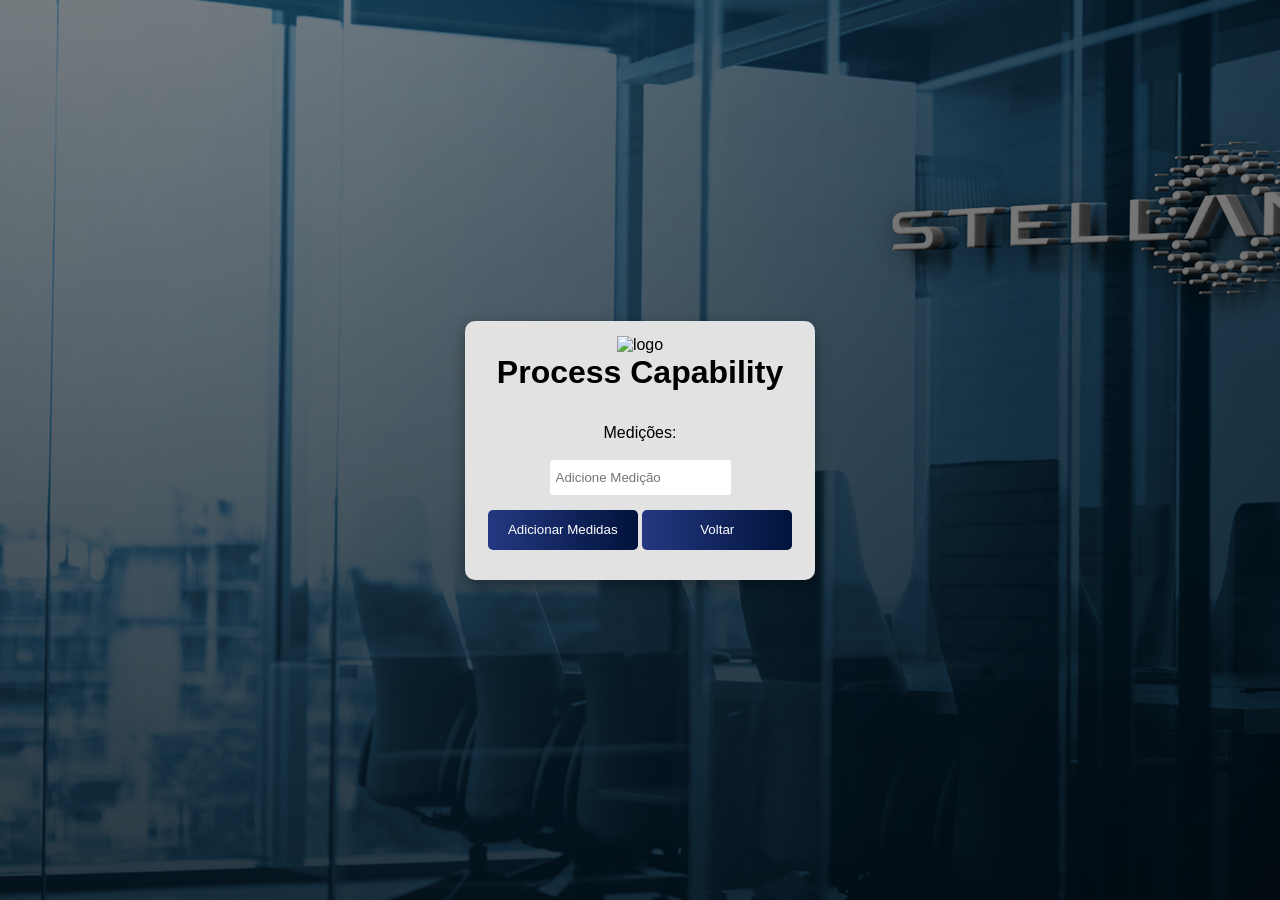
==== medidas.html @ b3f4139b "Atualização de interface" ====
<!DOCTYPE html>
<html lang="pt-br">

<head>
    <meta charset="UTF-8">
    <meta name="viewport" content="width=device-width, initial-scale=1.0">
    <title>Inserir medidas</title>
    <link rel="stylesheet" href="css/style.css">
    <link rel="stylesheet" href="css/medias.css" media="(min-width: 768px)">
</head>

<body>
    <main>
        <div id="inserir">
            <div class="logo">
                <img width="150px" height="40px"
                    src="https://upload.wikimedia.org/wikipedia/commons/thumb/d/dd/Stellantis.svg/2560px-Stellantis.svg.png"
                    alt="logo">
            </div>

            <h1>Process Capability</h1>
            <br>
            <form id="formMed" name="medidas" action="" method="post">
                <p> Medições:</p>
                <br>
                <p><input width="0px" class="medida" id="medida" step="any" type="number" placeholder="Adicione Medição"></p>



                <button class="botao" type="submit">Adicionar Medidas</button>

                <input class="botao" type="button" value="Voltar" onclick="voltar()">

                <p id="msg"></p>
        </div>



    </main>

    <script src="js/script.js"></script>
</body>

</html>
---- css/style.css ----
@charset "UTF-8";

* {
    margin: 0px;
    padding: 0px;
    box-sizing: border-box;
    font-family: Arial, Helvetica, sans-serif;
}

body {
    background:
        linear-gradient(rgba(0, 0, 0, 0.5), rgba(0, 0, 0, 0.651)),
        url('../img/background.jpg') no-repeat center center;
    background-repeat: no-repeat;
    background-size: auto;
    width: 100vw;
    height: 100vh;
    display: flex;
    align-items: center;
    justify-content: center;
}

main div h1 {
    font-family: Arial, Helvetica, sans-serif;
    margin-bottom: 15px;
}

main #inserir {
    width: 350px;
    margin: auto;
    text-align: center;
    background-color: rgb(226, 226, 226);
    box-shadow: 0px 5px 15px rgba(0, 0, 0, 0.37);
    padding: 15px;
    border-radius: 10px;
    display: inline-block;
}


div input {
    height: 35px;
    border: 0px;
    border-radius: 3px;
    padding: 6px;
    margin-bottom: 15px;
}

.inpMn {
    width: 55px;
}

.botao {
    background: linear-gradient(to right, #243882, #00133b);
    width: 150px;
    height: 40px;
    border: 0px;
    border-radius: 5px;
    cursor: pointer;
    padding: 10px;
    color: white;
}

.botao:hover {
    background: linear-gradient(to right, #243882bd, #00133bb8);
}


.loding {
    width: 20px;
    animation: spin 1s infinite linear;
}

@keyframes spin {
    form {
        transform: rotate(0deg);
    }

    to {
        transform: rotate(360deg);
    }
}

#formCap img {
    display: none;
}
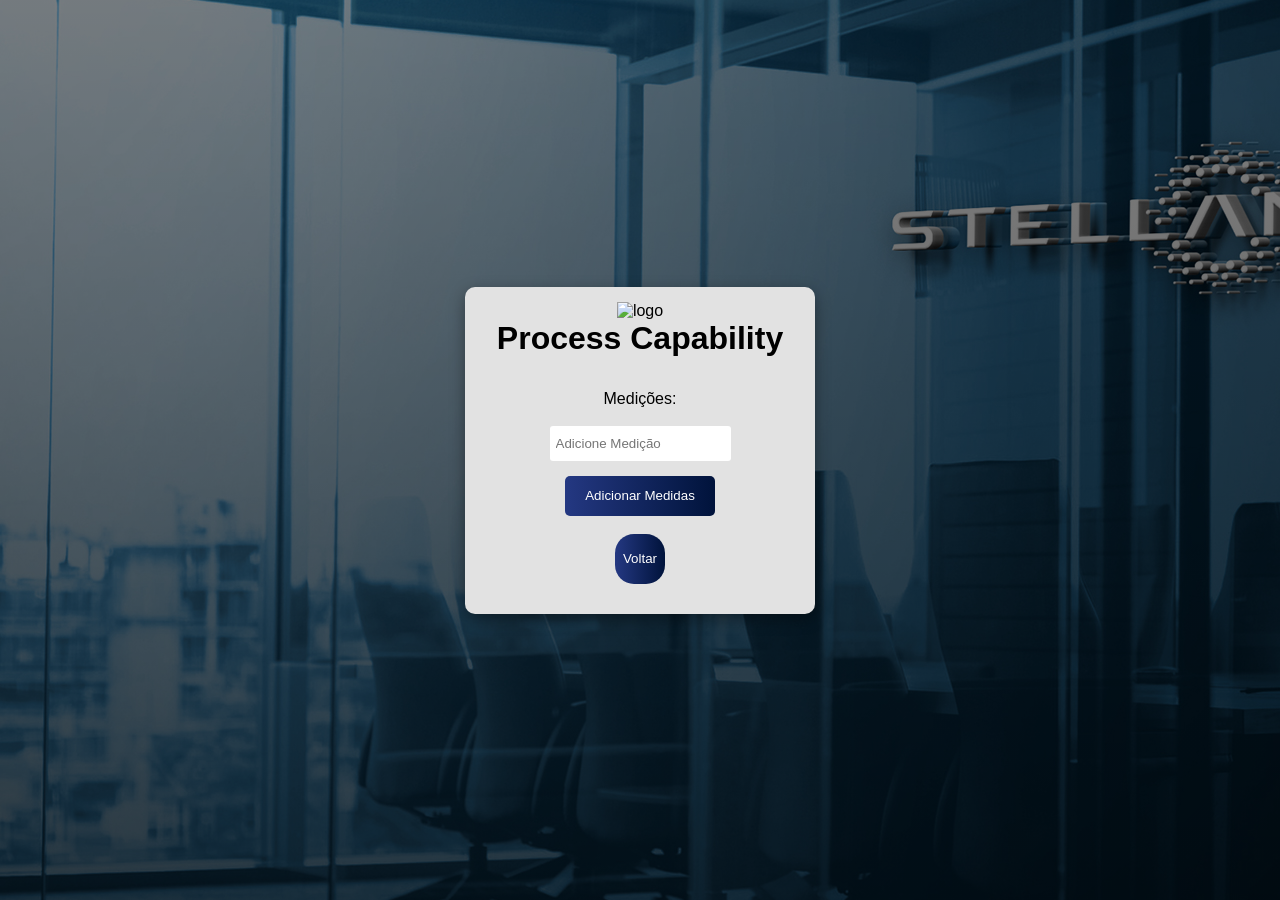
==== commit 3f4d07a2: "adicionando icon" ====
--- a/medidas.html
+++ b/medidas.html
@@ -7,6 +7,7 @@
     <title>Inserir medidas</title>
     <link rel="stylesheet" href="css/style.css">
     <link rel="stylesheet" href="css/medias.css" media="(min-width: 768px)">
+    <link rel="shortcut icon" href="img/icon.png" type="image/x-icon">
 </head>
 
 <body>
@@ -23,17 +24,18 @@
             <form id="formMed" name="medidas" action="" method="post">
                 <p> Medições:</p>
                 <br>
-                <p><input width="0px" class="medida" id="medida" step="any" type="number" placeholder="Adicione Medição"></p>
+                <p><input autocomplete="off" width="0px" class="medida" id="medida" step="any" type="number"
+                        placeholder="Adicione Medição"></p>
 
 
 
                 <button class="botao" type="submit">Adicionar Medidas</button>
-
-                <input class="botao" type="button" value="Voltar" onclick="voltar()">
+                <br>
+                <br>
+                <p><input class="btnVoltar" type="button" value="Voltar" onclick="voltar()"></p>
 
                 <p id="msg"></p>
         </div>
-
 
 
     </main>
--- a/css/style.css
+++ b/css/style.css
@@ -64,6 +64,15 @@
     background: linear-gradient(to right, #243882bd, #00133bb8);
 }
 
+.btnVoltar {
+    border-radius: 19px;
+    width: 50px;
+    height: 50px;
+    display: inline;
+    background: linear-gradient(to right, #243882, #00133b);
+    color: white;
+}
+
 
 .loding {
     width: 20px;
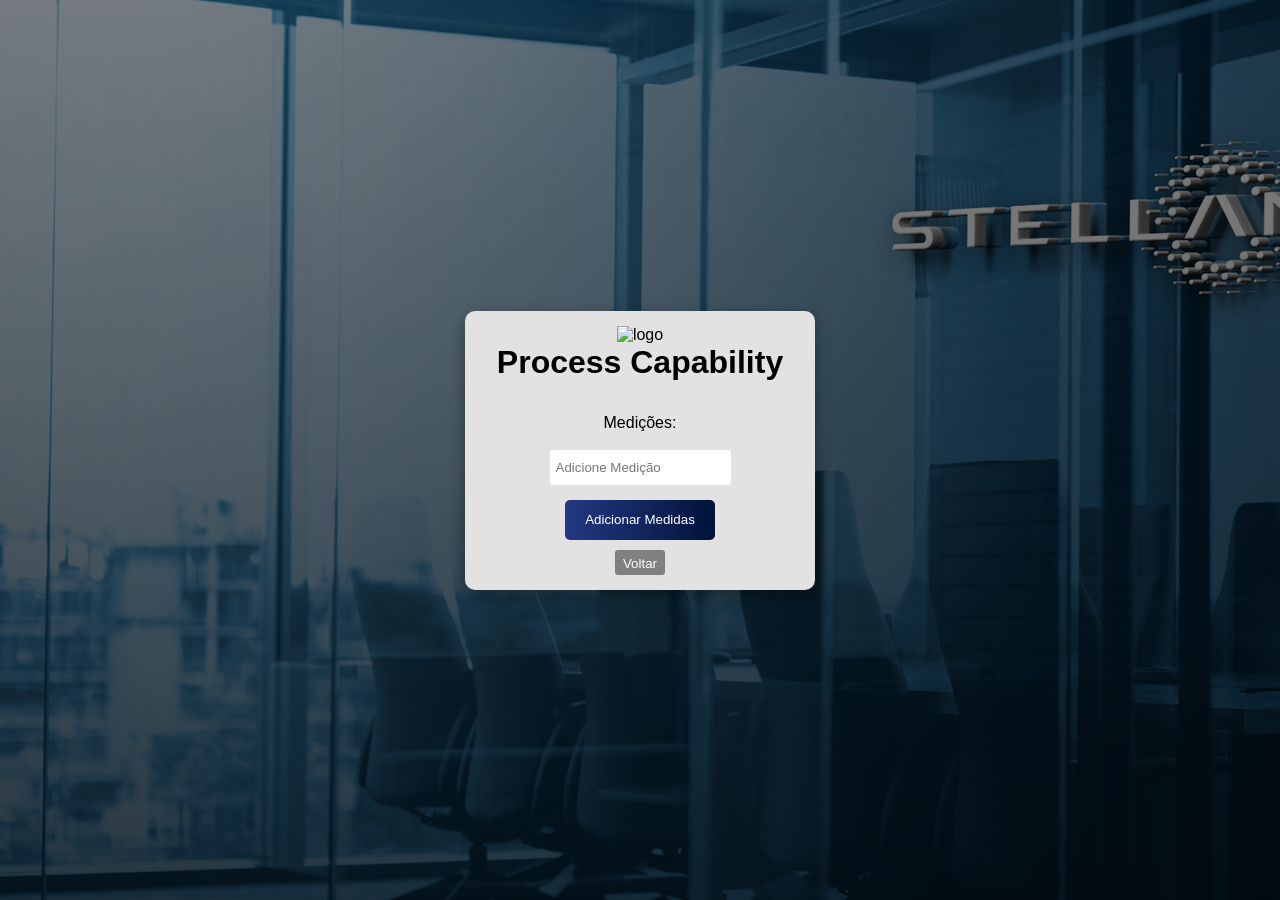
==== commit 9f4377e2: "." ====
--- a/medidas.html
+++ b/medidas.html
@@ -30,8 +30,6 @@
 
 
                 <button class="botao" type="submit">Adicionar Medidas</button>
-                <br>
-                <br>
                 <p><input class="btnVoltar" type="button" value="Voltar" onclick="voltar()"></p>
 
                 <p id="msg"></p>
--- a/css/style.css
+++ b/css/style.css
@@ -36,7 +36,6 @@
     display: inline-block;
 }
 
-
 div input {
     height: 35px;
     border: 0px;
@@ -65,12 +64,17 @@
 }
 
 .btnVoltar {
-    border-radius: 19px;
     width: 50px;
-    height: 50px;
-    display: inline;
-    background: linear-gradient(to right, #243882, #00133b);
+    height: 25px;
+    display: block;
+    background-color: gray;
     color: white;
+    margin: auto;
+    margin-top: 10px;
+}
+
+.btnVoltar:hover {
+    background-color: #243882;
 }
 
 
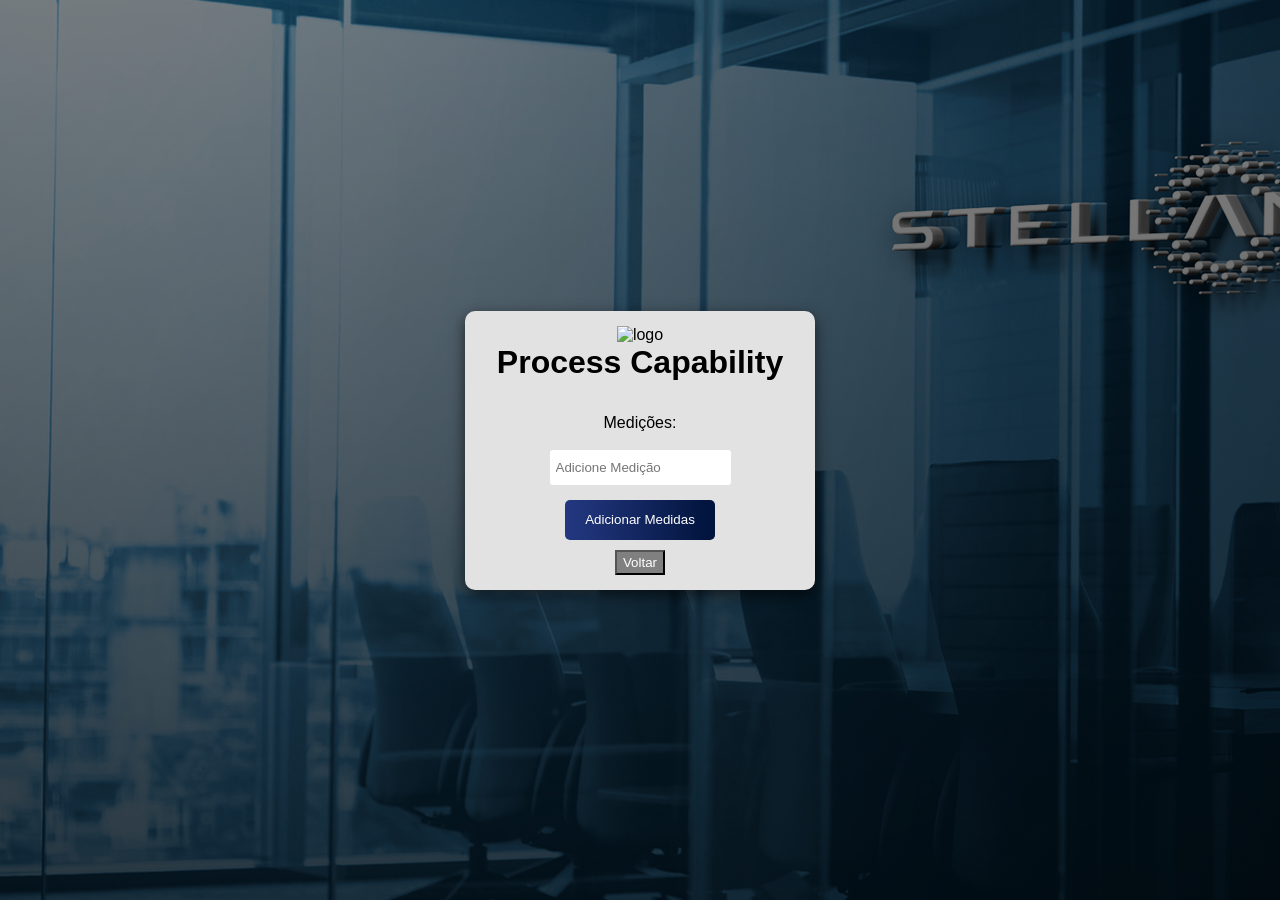
==== commit 26328697: "refatoração de código" ====
--- a/medidas.html
+++ b/medidas.html
@@ -21,16 +21,16 @@
 
             <h1>Process Capability</h1>
             <br>
-            <form id="formMed" name="medidas" action="" method="post">
+            <form id="formMed" name="medidas" method="post">
                 <p> Medições:</p>
                 <br>
-                <p><input autocomplete="off" width="0px" class="medida" id="medida" step="any" type="number"
+                <p><input class="input" autocomplete="off" width="0px" class="medida" id="imedida" step="any" required type="number"
                         placeholder="Adicione Medição"></p>
 
 
 
-                <button class="botao" type="submit">Adicionar Medidas</button>
-                <p><input class="btnVoltar" type="button" value="Voltar" onclick="voltar()"></p>
+                <button class="botao" id="botaoM" type="submit">Adicionar Medidas</button>
+                <p><input onclick="home()" class="btnVoltar" type="button" value="Voltar"></p>
 
                 <p id="msg"></p>
         </div>
@@ -38,7 +38,7 @@
 
     </main>
 
-    <script src="js/script.js"></script>
+    <script src="js/scriptM.js"></script>
 </body>
 
 </html>
--- a/css/style.css
+++ b/css/style.css
@@ -30,13 +30,13 @@
     margin: auto;
     text-align: center;
     background-color: rgb(226, 226, 226);
-    box-shadow: 0px 5px 15px rgba(0, 0, 0, 0.37);
+    box-shadow: 0px 5px 15px rgba(0, 0, 0, 0.612);
     padding: 15px;
     border-radius: 10px;
     display: inline-block;
 }
 
-div input {
+.input {
     height: 35px;
     border: 0px;
     border-radius: 3px;
@@ -44,8 +44,34 @@
     margin-bottom: 15px;
 }
 
+.input,
+.inpMn:focus {
+    outline: 0;
+    box-shadow: 0 0 0 0;
+}
+
+.select {
+    text-align: center;
+    color: black;
+    background-color: rgba(255, 255, 255, 0);
+    border: none;
+}
+
 .inpMn {
+    height: 35px;
     width: 55px;
+    border: 0px;
+    border-radius: 3px;
+    padding: 6px;
+}
+
+.limites {
+    border: 1px solid rgb(124, 124, 124);
+    border-radius: 5px;
+    display: inline-block;
+    width: 200px;
+    padding: 5px;
+    margin-bottom: 10px;
 }
 
 .botao {
@@ -78,21 +104,21 @@
 }
 
 
-.loding {
+.loading {
     width: 20px;
     animation: spin 1s infinite linear;
+    /*[Qual animação] [Tempo para realizar] [quanto realizar] [tipo de movimento] */
 }
 
+/*O keyframe(animação) criado pode ser usado em diversos elementos chamando seu nome spin*/
 @keyframes spin {
     form {
+        /*Começa em:*/
         transform: rotate(0deg);
     }
 
     to {
+        /*Vai até:*/
         transform: rotate(360deg);
     }
-}
-
-#formCap img {
-    display: none;
 }
